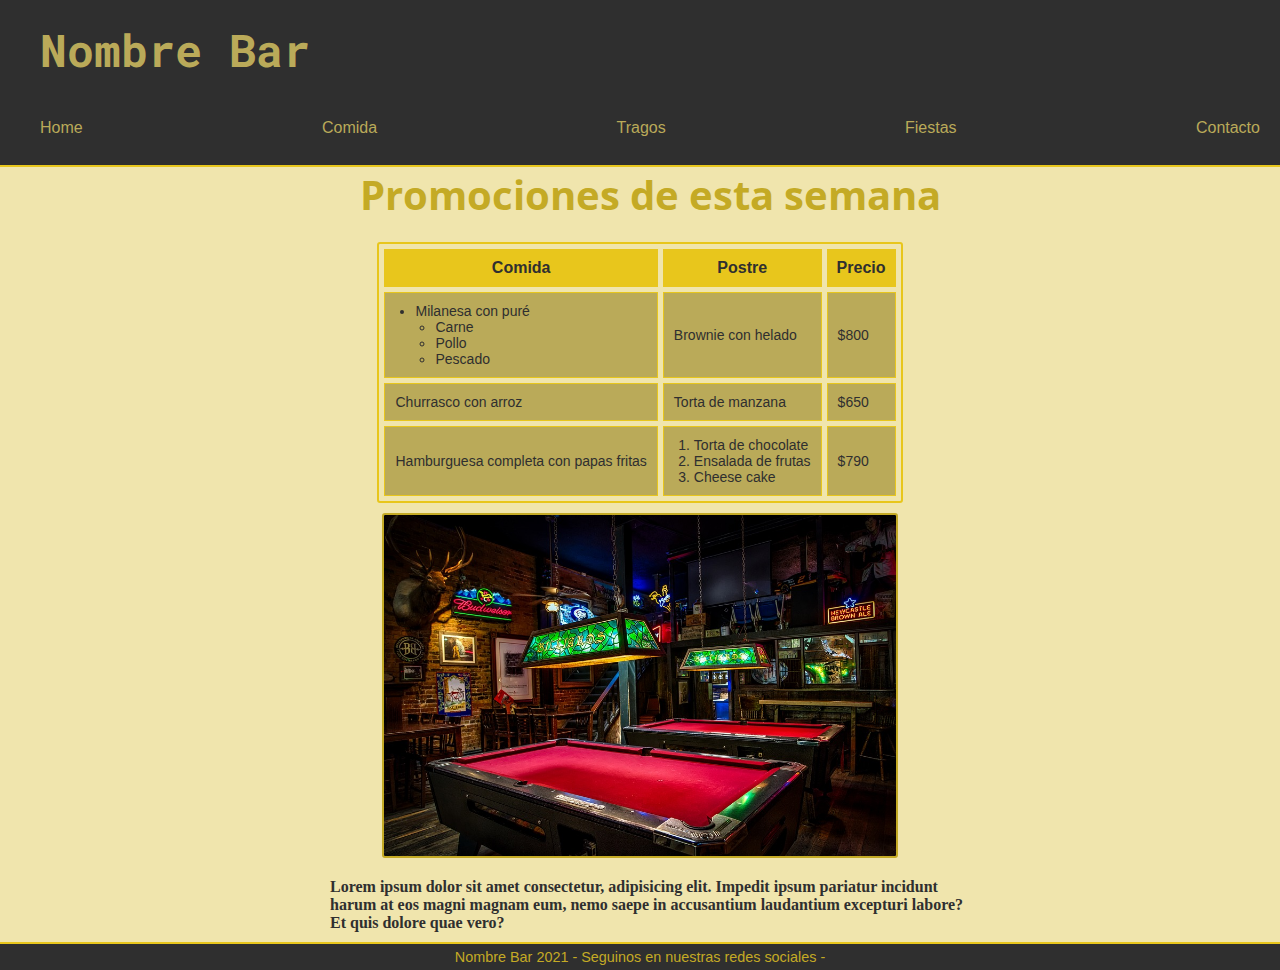
==== index.html @ e1b3a01d "Empezamos" ====
<!DOCTYPE html>
<html lang="en">
<head>
    <meta charset="UTF-8">
    <meta http-equiv="X-UA-Compatible" content="IE=edge">
    <meta name="viewport" content="width=device-width, initial-scale=1.0"/>
    <link rel="stylesheet" href="css/styles.css">
    <link rel="preconnect" href="https://fonts.gstatic.com">
    <link href="https://fonts.googleapis.com/css2?family=Open+Sans+Condensed:wght@300&family=Roboto+Mono:wght@700&display=swap" rel="stylesheet">
    <title>Nombre Bar</title>
</head>
<body>
    <div class="containerMobile">
        <header class="headerMain"> <!--header-->
            <h1 class="tituloPrincipal">Nombre Bar</h1>
            <!--Menú-->
            <nav>
                <ul class="menu">
                    <li><a href="index.html">Home</a></li>
                    <li><a href="pages/comida.html">Comida</a></li>
                    <li><a href="pages/tragos.html">Tragos</a></li>
                    <li><a href="#">Fiestas</a>
                        <ul class="menuSecundario">
                            <li><a href="pages/galeria.html">Galería</a></li>
                            <li><a href="pages/proximas_fechas.html">Próximas fechas</a></li>
                        </ul>
                    </li>
                    <li><a href="pages/contacto.html">Contacto</a></li>
                </ul>
            </nav>
            <!--final menú-->
        </header>
        <main class="home"> <!-- promociones-->
            <section class="promociones">
                <h2 class="tituloSecundario">Promociones de esta semana</h2>
                <!-- tabla promociones-->
                <table cellpadding="5" cellspacing="5">
                    <tr>
                        <th>Comida</th>
                        <th>Postre</th>
                        <th>Precio</th>
                    </tr>
                    <tr>
                        <td>
                            <ul>
                                <li>Milanesa con puré
                                    <ul>
                                        <li>Carne</li>
                                        <li>Pollo</li>
                                        <li>Pescado</li>
                                    </ul>
                                </li>
                            </ul>
                        </td>
                        <td>Brownie con helado</td>
                        <td>$800</td>
                    </tr>
                    <tr>    
                        <td>Churrasco con arroz</td>
                        <td>Torta de manzana</td>
                        <td>$650</td>
                    </tr>
                    <tr>
                        <td>Hamburguesa completa con papas fritas</td>
                        <td>
                            <ol>
                                <li>Torta de chocolate</li>
                                <li>Ensalada de frutas</li>
                                <li>Cheese cake</li>
                            </ol>
                        </td>
                        <td>$790</td>
                    </tr>
                </table>
                <!--final tabla-->
            </section>
            <section class="presentacion"> <!--presentación-->
                <img class="imagenHome" src="img/pool.jpg" alt="bar" title="Imagen de un bar"> 
                <p class="contenidoMain">Lorem ipsum dolor sit amet consectetur, adipisicing elit. Impedit ipsum pariatur incidunt harum at eos magni magnam eum, nemo saepe in accusantium laudantium excepturi labore? Et quis dolore quae vero?</p>
        </main>  
        <footer class="footer">Nombre Bar 2021 -  Seguinos en nuestras redes sociales  -</footer> <!-- footer-->
    </div>
</body>
</html>
---- css/styles.css ----
/* Estilos */

* {
    margin:0;
    padding:0;
}



/* título principal */
.tituloPrincipal {
    font-size:45px;
    font-family: 'Roboto Mono', monospace;
    color:#BAAA59;
    margin-left: 20px;
    padding: 20px;
    
}

.tituloPrincipal:hover{
    color:#C4AA25;

}
/* header */
.headerMain {
    background-color: #2F2F2F;
    border-bottom: #E8C61C 2px solid;
    
    

}

.menu {
    display: flex;
    flex-direction: row;
    justify-content: space-between;
}
/* navbar */ 
.menu li a{
    display:flex;
    
}
.menu li {
    display:flex;
    
}

.menu li a:hover {
    background-color:#C4AA25;
    color:#2F2F2F;
}
.menu li .menuSecundario {
    display:none;
    position:absolute;
}

.menu li:hover  .menuSecundario {
    padding-top:30px;
    display:flex;
    flex-direction: column;
    list-style-type:none;

}

.menu li, .menuSecundario li {
    position:relative;
    font-size: 16px;
}

.menuSecundario li {
    border: 2px #2F2F2F solid;
    background-color: #2F2F2F;
}




.menu {
    
    color:#BAAA59;
    text-decoration:none;
    list-style-type:none;
    font-family:"Lucida Sans Unicode", "Lucida Grande", Sans-Serif;
    padding: 20px;
    margin-bottom: 8px;
}

.menu a {
    
    color:#BAAA59;
    text-decoration:none;
    list-style-type:none;
    font-family:"Lucida Sans Unicode", "Lucida Grande", Sans-Serif;
    margin-left: 20px;
}



/*sección principal*/

.home {
    background-color: #F0E5AD;
    
    
    
}

.promociones {
    display: flex;
    flex-direction: column;
    align-items:center;
    margin-bottom: 10px;
    
}

.presentacion {
    display: flex;
    flex-direction: column;
    align-items:center;
    
}


/* tabla index */
.tituloSecundario {
    font-size:40px;
    font-family: 'Open Sans Condensed', sans-serif;
    color:#C4AA25;
    margin-left: 20px;
    padding-bottom: 20px;
}

table {     
    font-family:"Lucida Sans Unicode", "Lucida Grande", Sans-Serif;
    font-size:14px; 
    border-radius: 3px;
    border: #E8C61C 2px solid;
    
}

th {     
    font-size: 16px; 
    font-weight: bold; 
    background:#E8C61C;  
    color: #2F2F2F; 
    margin-left: 20px;
    padding: 10px;
}

td {
    background: #BAAA59;
    color: #2F2F2F; 
    border: #E8C61C 1px solid;
    margin-left: 20px;
    padding: 10px;
}

td ul {
    margin-left: 20px;
}

td ol {
    margin-left: 20px;
}

/*imagen presentación */
.imagenHome {
    border:#C4AA25 2px solid;
    border-radius: 3px;
    max-width: 40%;
    
    
}

/* párrafo presentación*/
.contenidoMain {
    font-size:"Lucida Sans Unicode", "Lucida Grande", Sans-Serif;
    font-size:16px; 
    width:50%;
    color: #2F2F2F;
    font-weight: bold;
    margin-left: 20px;
    margin-top:20px;
    margin-bottom:10px;
}
/* footer */
.footer {
    font-size: 16px; 
    background: #2F2F2F;
    color: #C4AA25; 
    text-align: center;
    font-family:"Lucida Sans Unicode", "Lucida Grande", Sans-Serif;
    width: 100%;
    padding-top: 5px;
    padding-bottom: 5px;
    border-top:#E8C61C 2px solid;
}

/*formulario de contacto */
.tituloReservas {
    font-size:45px;
    font-family: 'Open Sans Condensed', sans-serif;
    color:#C4AA25;
    padding-bottom: 20px;
    text-align: center;
}

.contacto {
    text-align: center;
    background-color: #DFD6A7;
}

label {
    font-family:"Lucida Sans Unicode", "Lucida Grande", Sans-Serif;
    font-size:16px; 
    color: #2F2F2F;
    
}

input {
    border: #C4AA25 2px solid;
    
}

.tipoEvento {
    font-family:"Lucida Sans Unicode", "Lucida Grande", Sans-Serif;
    font-size:16px; 
    color: #2F2F2F;
}

.reservar {
    font-family:"Lucida Sans Unicode", "Lucida Grande", Sans-Serif;
    font-size:16px; 
    color: #2F2F2F;
    margin-bottom: 15px;
    background-color:#C4AA25;
}
.reservar:hover{
    background-color:#E8C61C;
    border: #E8C61C 2px solid;
}

.limpiar {
    font-family:"Lucida Sans Unicode", "Lucida Grande", Sans-Serif;
    font-size:16px; 
    color: #2F2F2F;
    background-color:#C4AA25;
}
.limpiar:hover{
    background-color:#E8C61C;
    border: #E8C61C 2px solid;

}

select {
    font-family:"Lucida Sans Unicode", "Lucida Grande", Sans-Serif;
    font-size:16px; 
    color: #2F2F2F;
}

textarea {
    border: #C4AA25 2px solid;
}

/* título pages */
.tituloPages {
    font-size:45px;
    font-family: 'Open Sans Condensed', sans-serif;
    color:#C4AA25;
    text-align: center;
    margin-bottom: 15px;
}

/* comida */
.opcionesComida {
    display: flex;
    flex-wrap:wrap;
    justify-content: center;
}

.imagenComida {
    border-radius: 3px;
    max-width: 40%;
    border:#C4AA25 2px solid;
}

.imagenComida:hover {
    border:#E8C61C 2px solid;
}

iframe {
    border:#C4AA25 2px solid;
    max-width: 40%;
}

iframe:hover {
    border:#E8C61C 2px solid;
}

/* tragos */

.opcionesTragos {
    display: flex;
    flex-wrap:wrap;
    justify-content: center;
}
.imagenTrago {
    border-radius: 3px;
    max-width: 40%;
    border:#C4AA25 2px solid;
}

.imagenTrago:hover {
    border:#E8C61C 2px solid;
}



/* galería */

.fotos {
    display: flex;
    flex-wrap:wrap;
    justify-content:center;
}

.fotos img {
    border-radius:3px;
    max-width: 40%;
    border:#C4AA25 2px solid;
}

.fotos img:hover{
    border:#E8C61C 2px solid;
}

/* Próximas fechas */
.proxFechas {
    text-align: center;
}
.proxFechas p {
    font-family:"Lucida Sans Unicode", "Lucida Grande", Sans-Serif;
    font-size:20px; 
    color: #2F2F2F;
    letter-spacing: 0.25rem;
}

.proxFechas p span {
    font-family: 'Open Sans Condensed', sans-serif;
    color:#C4AA25;
    font-weight: bold;
    font-size: 25px;
}

.proxFechas p span:hover {
    color:#E8C61C
}

@media only screen and (min-width: 320px) {

    .containerMobile {
          display: grid;
          grid-template-columns: auto auto auto;
          grid-template-rows: repeat(6, auto);
          min-height: fit-content;
          grid-template-areas: 
          "header header header"   
          "home   home   home"
          "home   home   home" 
          "footer footer footer";
      }
    .containerMobile .headerMain {
      grid-area: header;
      }
    .containerMobile .home {
      grid-area: home;
      }
    
    .containerMobile .footer {
      grid-area: footer;
      font-size: 0.9rem;
      }
    
      
    }
    
    @media only screen and (min-width: 768px) {
       .containerMobile {
            grid-template-columns: repeat(4, 1fr);
        
       }
       .containerMobile .headerMain {
        grid-column: 1 / span 4;
        grid-row: 1 / 1;
      }
      .containerMobile .home {
        grid-column: 1 / span 4;
        grid-row: 2 / 3;
      }
     
   
      .containerMobile .footer {
        grid-column: 1 / span 4;
        grid-row: 6 / 7;
        
      }
    }
    
    @media only screen and (min-width: 1024px) {
       .containerMobile {
           grid-template-columns: repeat(3, 1fr);
       }
       .containerMobile .headerMain {
         grid-column: 1 / span 3;
         grid-row: 1 / 2;
       }
       .containerMobile .home {
         grid-column: 1 / span 3;
         grid-row: 2 / 3;
       }
      
    
       .containerMobile .footer {
         grid-column: 1 / span 3;
         grid-row: 6 / 7;
       }
    }
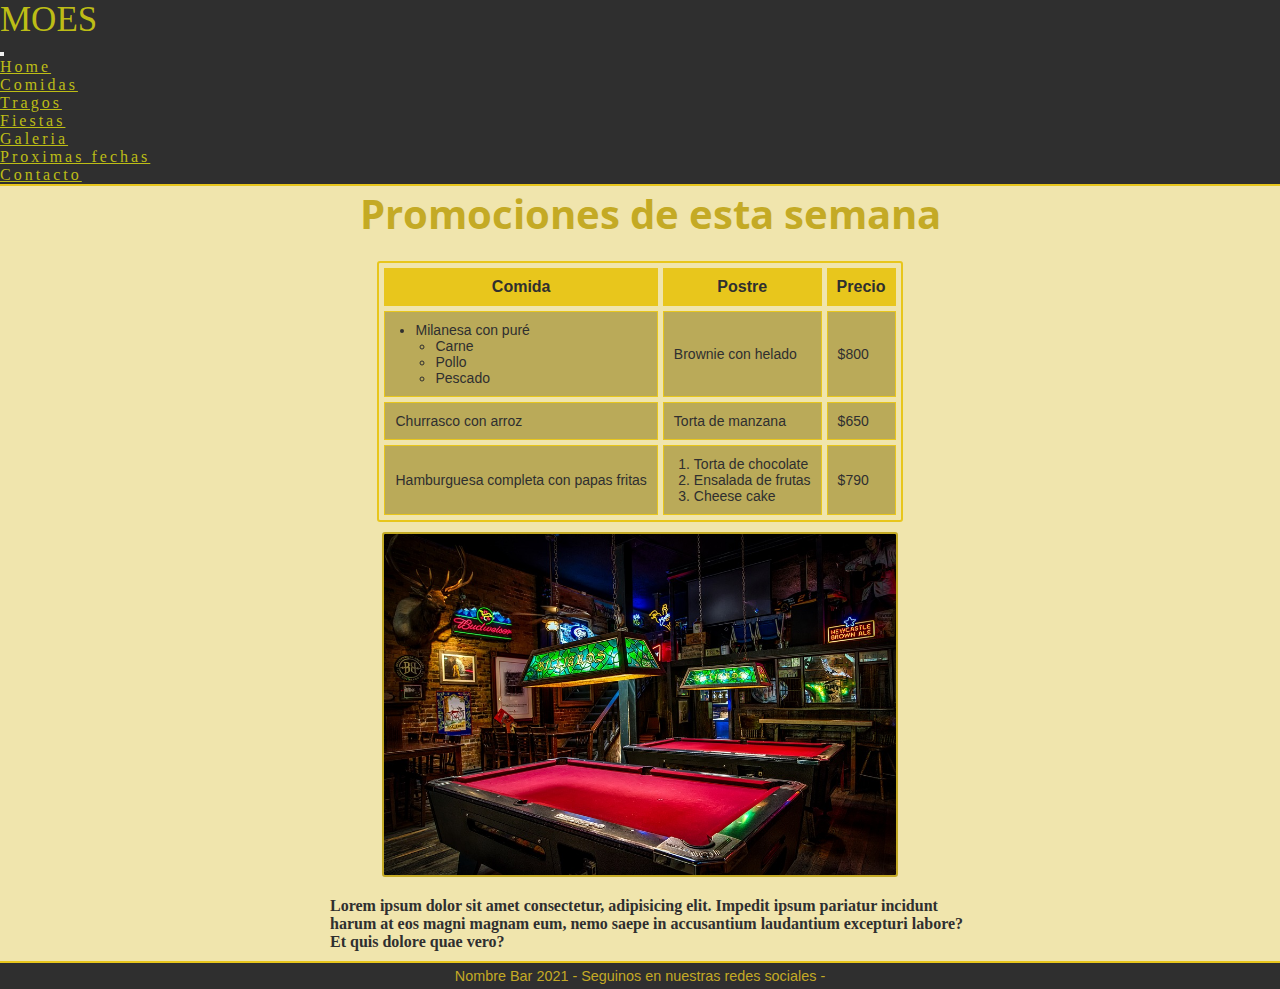
==== commit 0d8912b7: "Navbar modificado" ====
--- a/index.html
+++ b/index.html
@@ -4,6 +4,7 @@
     <meta charset="UTF-8">
     <meta http-equiv="X-UA-Compatible" content="IE=edge">
     <meta name="viewport" content="width=device-width, initial-scale=1.0"/>
+    <link href="https://cdn.jsdelivr.net/npm/bootstrap@5.3.1/dist/css/bootstrap.min.css" rel="stylesheet" integrity="sha384-4bw+/aepP/YC94hEpVNVgiZdgIC5+VKNBQNGCHeKRQN+PtmoHDEXuppvnDJzQIu9" crossorigin="anonymous">
     <link rel="stylesheet" href="css/styles.css">
     <link rel="preconnect" href="https://fonts.gstatic.com">
     <link href="https://fonts.googleapis.com/css2?family=Open+Sans+Condensed:wght@300&family=Roboto+Mono:wght@700&display=swap" rel="stylesheet">
@@ -12,22 +13,47 @@
 <body>
     <div class="containerMobile">
         <header class="headerMain"> <!--header-->
-            <h1 class="tituloPrincipal">Nombre Bar</h1>
-            <!--Menú-->
-            <nav>
-                <ul class="menu">
-                    <li><a href="index.html">Home</a></li>
-                    <li><a href="pages/comida.html">Comida</a></li>
-                    <li><a href="pages/tragos.html">Tragos</a></li>
-                    <li><a href="#">Fiestas</a>
-                        <ul class="menuSecundario">
-                            <li><a href="pages/galeria.html">Galería</a></li>
-                            <li><a href="pages/proximas_fechas.html">Próximas fechas</a></li>
+         
+            <nav class="navbar bs-body-color">
+                <div class="container-fluid">
+                  <span class="navbar-brand mb-0 h1" style="font-size: 35px; color: rgb(189, 189, 22);">MOES</span>
+                </div>
+              </nav>
+            <nav class="navbar navbar-expand-lg bs-body-color">
+                <div class="container-fluid">
+                  
+                  <button class="navbar-toggler" type="button" data-bs-toggle="collapse" data-bs-target="#navbarNavDropdown" aria-controls="navbarNavDropdown" aria-expanded="false" aria-label="Toggle navigation">
+                    <span class="navbar-toggler-icon"></span>
+                  </button>
+                  <div class="collapse navbar-collapse justify-content-center "  id="navbarNavDropdown">
+                    <ul class="navbar-nav " style="letter-spacing: 3px;">
+                      <li class="nav-item">
+                        <a class="nav-link active" style="color:rgb(189, 189, 22) ;" aria-current="page" href="index.html">Home</a>
+                      </li>
+                      <li class="nav-item">
+                        <a class="nav-link" style="color:rgb(189, 189, 22) ;" href="pages/comida.html">Comidas</a>
+                      </li>
+                      <li class="nav-item">
+                        <a class="nav-link" style="color:rgb(189, 189, 22) ;" href="pages/tragos.html">Tragos</a>
+                      </li>
+
+                      <li class="nav-item dropdown">
+                        <a class="nav-link dropdown-toggle" style="color:rgb(189, 189, 22) ;" href="#" role="button" data-bs-toggle="dropdown" aria-expanded="false">
+                          Fiestas
+                        </a>
+                        <ul class="dropdown-menu">
+                          <li><a class="dropdown-item" style="color:rgb(189, 189, 22) ;" href="ages/galeria.html">Galeria</a></li>
+                          <li><a class="dropdown-item" style="color:rgb(189, 189, 22) ;" href="pages/proximas_fechas.html">Proximas fechas</a></li>
+                          
                         </ul>
-                    </li>
-                    <li><a href="pages/contacto.html">Contacto</a></li>
-                </ul>
-            </nav>
+                      </li>
+                      <li class="nav-item">
+                        <a class="nav-link" style="color:rgb(189, 189, 22) ;" href="pages/contacto.html">Contacto</a>
+                      </li>
+                    </ul>
+                  </div>
+                </div>
+              </nav>
             <!--final menú-->
         </header>
         <main class="home"> <!-- promociones-->
@@ -80,5 +106,6 @@
         </main>  
         <footer class="footer">Nombre Bar 2021 -  Seguinos en nuestras redes sociales  -</footer> <!-- footer-->
     </div>
+    <script src="https://cdn.jsdelivr.net/npm/bootstrap@5.3.1/dist/js/bootstrap.bundle.min.js" integrity="sha384-HwwvtgBNo3bZJJLYd8oVXjrBZt8cqVSpeBNS5n7C8IVInixGAoxmnlMuBnhbgrkm" crossorigin="anonymous"></script>
 </body>
 </html>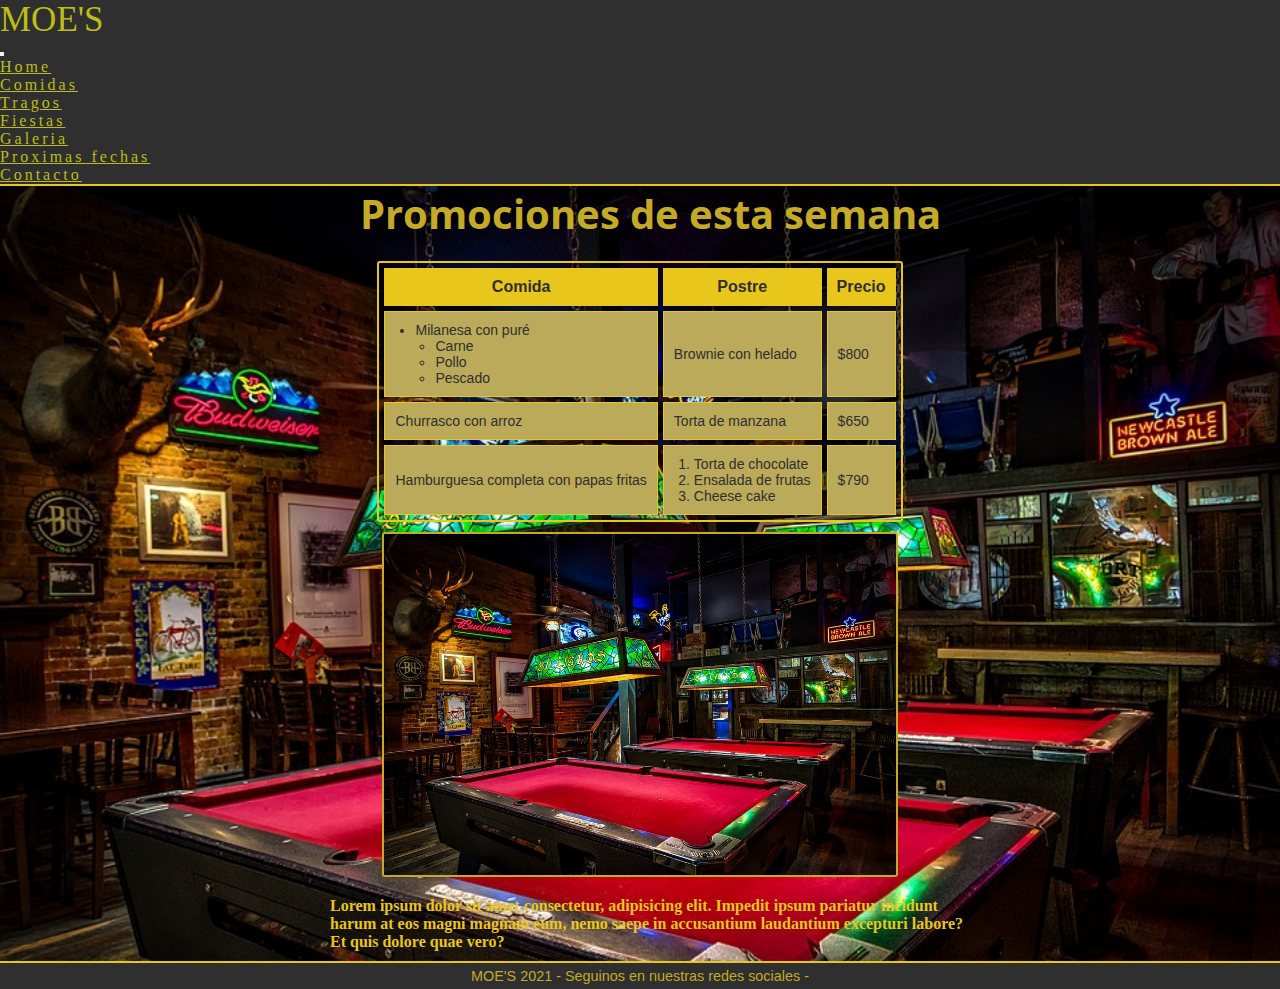
==== commit a1c8e9b4: "Actualizacion" ====
--- a/index.html
+++ b/index.html
@@ -8,7 +8,7 @@
     <link rel="stylesheet" href="css/styles.css">
     <link rel="preconnect" href="https://fonts.gstatic.com">
     <link href="https://fonts.googleapis.com/css2?family=Open+Sans+Condensed:wght@300&family=Roboto+Mono:wght@700&display=swap" rel="stylesheet">
-    <title>Nombre Bar</title>
+    <title>MOE'S</title>
 </head>
 <body>
     <div class="containerMobile">
@@ -16,17 +16,17 @@
          
             <nav class="navbar bs-body-color">
                 <div class="container-fluid">
-                  <span class="navbar-brand mb-0 h1" style="font-size: 35px; color: rgb(189, 189, 22);">MOES</span>
+                  <span class="navbar-brand mb-0 h1" style="font-size: 35px; color: rgb(189, 189, 22);">MOE'S</span>
                 </div>
               </nav>
             <nav class="navbar navbar-expand-lg bs-body-color">
                 <div class="container-fluid">
                   
-                  <button class="navbar-toggler" type="button" data-bs-toggle="collapse" data-bs-target="#navbarNavDropdown" aria-controls="navbarNavDropdown" aria-expanded="false" aria-label="Toggle navigation">
+                  <button class="navbar-toggler"  type="button" data-bs-toggle="collapse" data-bs-target="#navbarNavDropdown" aria-controls="navbarNavDropdown" aria-expanded="false" aria-label="Toggle navigation">
                     <span class="navbar-toggler-icon"></span>
                   </button>
-                  <div class="collapse navbar-collapse justify-content-center "  id="navbarNavDropdown">
-                    <ul class="navbar-nav " style="letter-spacing: 3px;">
+                  <div class="collapse navbar-collapse justify-content-center  "  id="navbarNavDropdown">
+                    <ul class="navbar-nav  " style="letter-spacing: 3px;">
                       <li class="nav-item">
                         <a class="nav-link active" style="color:rgb(189, 189, 22) ;" aria-current="page" href="index.html">Home</a>
                       </li>
@@ -104,7 +104,7 @@
                 <img class="imagenHome" src="img/pool.jpg" alt="bar" title="Imagen de un bar"> 
                 <p class="contenidoMain">Lorem ipsum dolor sit amet consectetur, adipisicing elit. Impedit ipsum pariatur incidunt harum at eos magni magnam eum, nemo saepe in accusantium laudantium excepturi labore? Et quis dolore quae vero?</p>
         </main>  
-        <footer class="footer">Nombre Bar 2021 -  Seguinos en nuestras redes sociales  -</footer> <!-- footer-->
+        <footer class="footer">MOE'S 2021 -  Seguinos en nuestras redes sociales  -</footer> <!-- footer-->
     </div>
     <script src="https://cdn.jsdelivr.net/npm/bootstrap@5.3.1/dist/js/bootstrap.bundle.min.js" integrity="sha384-HwwvtgBNo3bZJJLYd8oVXjrBZt8cqVSpeBNS5n7C8IVInixGAoxmnlMuBnhbgrkm" crossorigin="anonymous"></script>
 </body>
--- a/css/styles.css
+++ b/css/styles.css
@@ -99,7 +99,9 @@
 /*sección principal*/
 
 .home {
-    background-color: #F0E5AD;
+    background-image: url("../img/pool.jpg");
+    background-size: cover;
+    background-repeat: no-repeat;
     
     
     
@@ -177,7 +179,7 @@
     font-size:"Lucida Sans Unicode", "Lucida Grande", Sans-Serif;
     font-size:16px; 
     width:50%;
-    color: #2F2F2F;
+    color: #E8C61C;
     font-weight: bold;
     margin-left: 20px;
     margin-top:20px;
@@ -206,6 +208,7 @@
 }
 
 .contacto {
+   
     text-align: center;
     background-color: #DFD6A7;
 }
@@ -219,20 +222,20 @@
 
 input {
     border: #C4AA25 2px solid;
+    box-shadow: 5px 5px 15px #2F2F2F;
     
 }
 
 .tipoEvento {
     font-family:"Lucida Sans Unicode", "Lucida Grande", Sans-Serif;
+    font-size:25px; 
+    color: #2F2F2F;
+}
+
+.reservar {
+    font-family:"Lucida Sans Unicode", "Lucida Grande", Sans-Serif;
     font-size:16px; 
     color: #2F2F2F;
-}
-
-.reservar {
-    font-family:"Lucida Sans Unicode", "Lucida Grande", Sans-Serif;
-    font-size:16px; 
-    color: #2F2F2F;
-    margin-bottom: 15px;
     background-color:#C4AA25;
 }
 .reservar:hover{
@@ -251,6 +254,7 @@
     border: #E8C61C 2px solid;
 
 }
+
 
 select {
     font-family:"Lucida Sans Unicode", "Lucida Grande", Sans-Serif;
